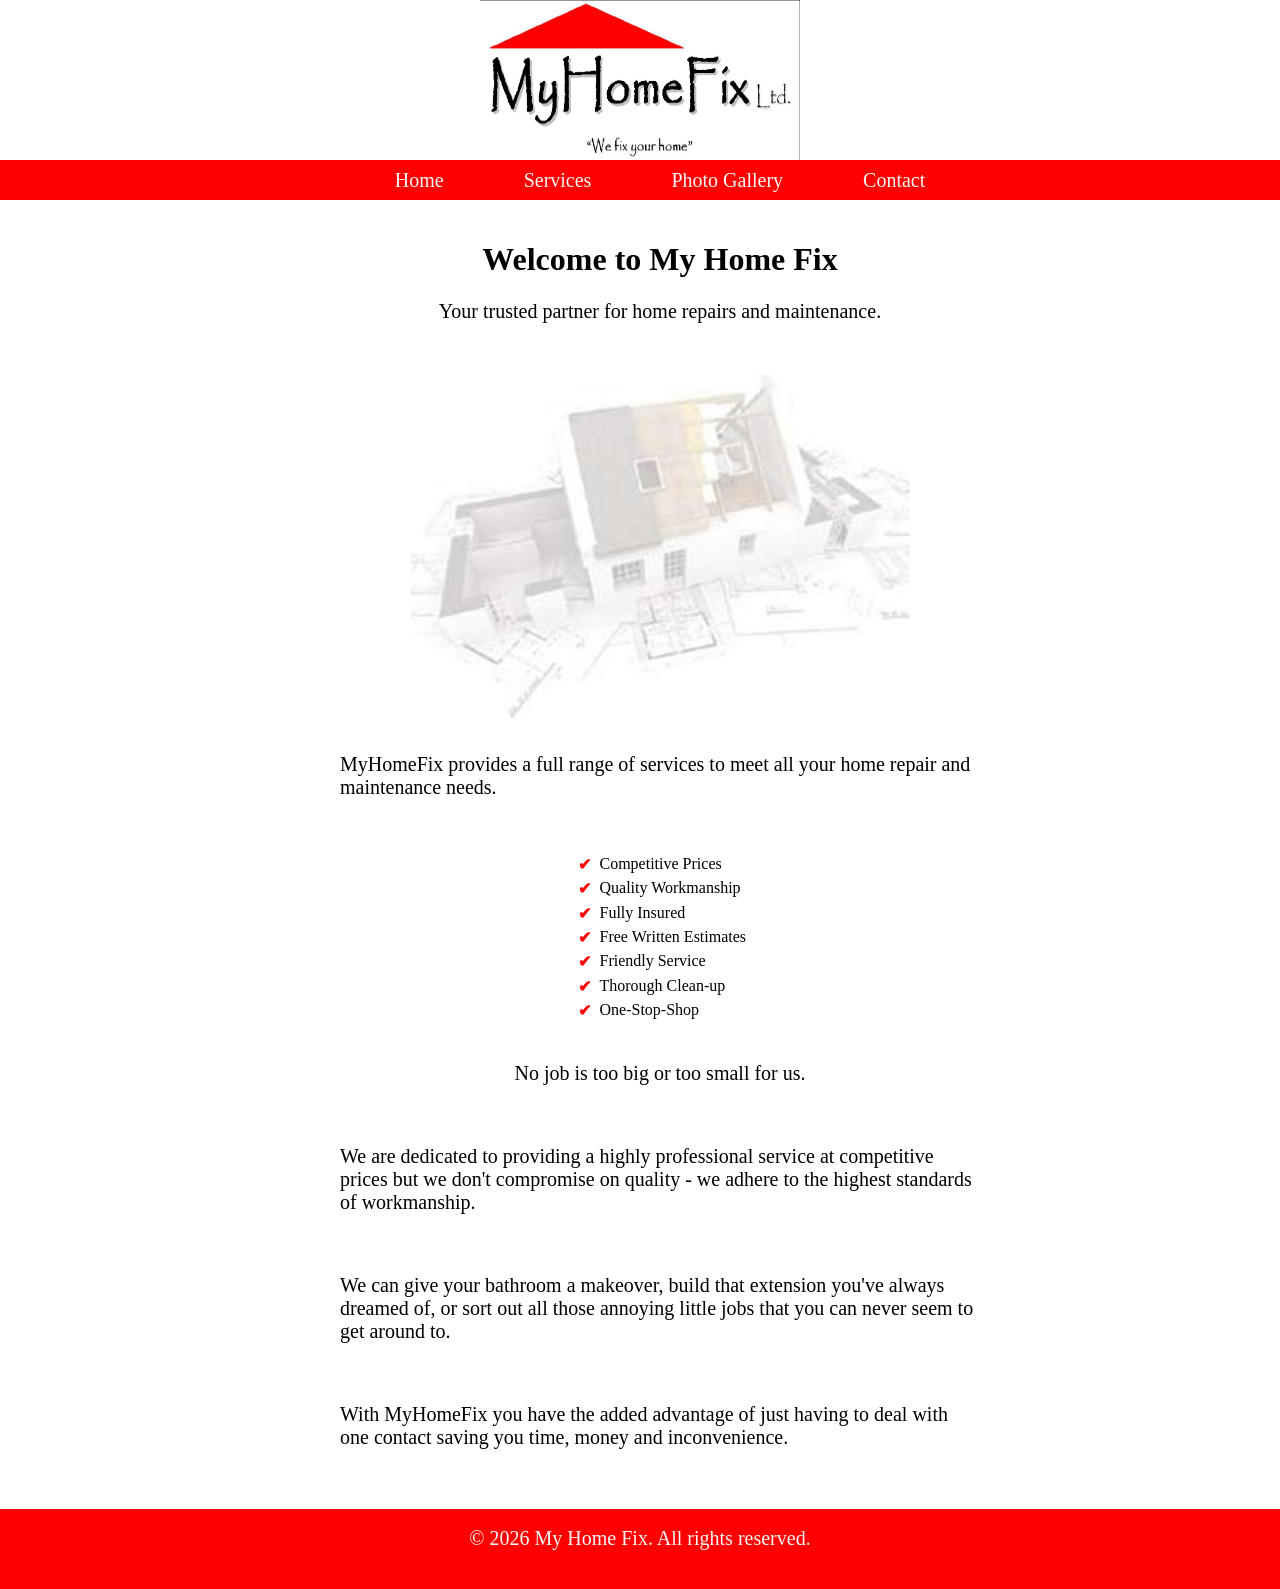
==== index.html @ 237935fc "Rename Index.html to index.html" ====
<!DOCTYPE html>
<html lang="en">
<head>
    <meta charset="UTF-8">
    <meta name="viewport" content="width=device-width, initial-scale=1.0">
    <title>My Home Fix - Home</title>
    <link rel="stylesheet" href="mhf_styles.css">
</head>
<body>
    <header>
        <img class="mhf-logo" src="Images/myHomeFixLogo.jpg.png" alt="My Home Fix Logo">
    </header>
    <nav class="navContainer">
            <ul class="navList">
                <li class="navItem"><a href="index.html">Home</a></li>
                <li class="navItem"><a href="services.html">Services</a></li>
                <li class="navItem"><a href="photo_gallery.html">Photo Gallery</a></li>
                <li class="navItem"><a href="contact.html">Contact</a></li>
            </ul>
        </nav>
    <div class="pageContainer">
        <main>
            <h1>Welcome to My Home Fix</h1>
            <p>Your trusted partner for home repairs and maintenance.</p>
            <img src="Images/background-house.jpg.png" alt="Home Repair">
        </main>
        <div class="introduction">
            <p>MyHomeFix provides a full range of services to meet all your home repair and maintenance needs.</p>
            <ul class="checklist">
                <li>Competitive Prices</li>
                <li>Quality Workmanship</li>
                <li>Fully Insured</li>
                <li>Free Written Estimates</li>
                <li>Friendly Service</li>
                <li>Thorough Clean-up</li>
                <li>One-Stop-Shop</li>
            </ul>
            <p>No job is too big or too small for us.</p>
            <P>
                We are dedicated to providing a highly professional service at competitive prices but we don't 
               compromise on quality - we adhere to the highest standards of workmanship.
            </P>
            <p>
                We can give your bathroom a makeover, build that extension you've always dreamed of, or sort out all those annoying 
               little jobs that you can never seem to get around to.
            </p>
            <p>
               With MyHomeFix you have the added advantage of just having to deal with one contact saving you time, 
               money and inconvenience.
            </p>
        </div>
    </div>
    <footer>
        <p>&copy; 2026 My Home Fix. All rights reserved.</p>
    </footer>
</body>
</html>
---- mhf_styles.css ----
body {
    margin: auto;
    background-color: #f5f5f5;
}
header {
    width: 100%;
    height: 160px;
    background-size: 100% 100%;
    background-repeat: no-repeat;  
    /* background-color: royalblue; */
    background-color: #ffffff;
    display: flex;
    align-items: center;
    justify-content: center;
}
.mhf-logo {
    width: 25%;
    height: 160px;
    background-size: 100% 100%;
    background-repeat: no-repeat;  
}
.navContainer {
    width: 100%;
    height: 40px;
    background-color: #fe0000;
    display: flex;
    align-items: center;
    justify-content: center;
}
.navList {
    height: 40px;
    list-style-type: none;
    color: white;
    display: flex;
    flex-direction: row;
    align-items: center;
    justify-content: center;
    margin: 0;
}
.navContainer a {
    text-decoration: none;
    color: white;
    display: flex;
    align-items: center;
    justify-content: space-around;
    height: 100%;
    padding: 0px 20px;
}
.navItem {
    height: 40px;
    padding: 0px 20px;
    font-size: 20px;
    background-color: #fe0000;
    color: #f5f5f5;
    text-decoration: none;
}
.navItem a:link {
    background-color: #fe0000;
    color: #f5f5f5;
    text-decoration: none;
}
.navItem a:visited {
    background-color: #fe0000;
    color: #f5f5f5;
}
.navItem a:hover {
    background-color: #191919;
    color: #f5f5f5;
    cursor: pointer;
}
.navItem a:active {
    background-color: #191919;
    color: #f5f5f5;
}
.pageContainer {
    width: 100%;
    height: 100%;
    /* background-color: aqua; */
    background-color: #ffffff;
    padding: 20px;
    display: flex;
    flex-direction: column;
    align-items: center;
    justify-content: center;
    text-align: center;
}
.introduction {
    width: 50%;
    height: 100%;
    display: flex;
    flex-direction: column;
    align-items: center;
    justify-content: center;
    text-align: left;
}
p {
    font-size: 20px;
    margin-bottom: 40px;
}
.servicesList {
    background:rgba(255, 201, 84, 0.5);
}
.navListServices {
    width: 100%;
    height: 100%;
    display: flex;
    flex-direction: column;
    align-items: center;
    justify-content: center;
    text-align: center;
    list-style-type: none;
    padding: 0px;
}
.navItemServices {
    height: 40px;
    padding: 0px 20px;
    font-size: 20px;
    /* background-color: #fe0000; */
    color: #191919;
    text-decoration: none;
}
.navItemServices a:link {
    /* background-color: #fe0000; */
    color: #191919;
    text-decoration: none;
}
.navItemServices a:visited {
    /* background-color: #fe0000; */
    color: #191919;
}
.navItemServices a:hover {
    background-color: #191919;
    color: #f5f5f5;
    cursor: pointer;
}
.navItemServices a:active {
    background-color: #191919;
    color: #f5f5f5;
}
.checklist {
    list-style-type: none;
    padding-left: 1.25rem;
}
    
.checklist li {
    position: relative;
    margin-bottom: 0.4rem;
    padding-left: 0.35rem;
}

.checklist li::before {
    content: "✔";
    color: #fe0000;
    font-weight: bold;
    position: absolute;
    left: -1rem;
}

footer {
    width: 100%;
    height: 80px;
    background-size: 100% 100%;
    background-repeat: no-repeat;  
    background-color: #fe0000;
    color: #f5f5f5;
    display: flex;
    align-items: center;
    justify-content: center;
    position: relative;
    bottom: 0;
}

@media (max-width: 767px) {
    .mhf-logo {
        width: 100%;
    }
    .navContainer {
        flex-direction: column;
        height: auto;
    }
    .navContainer a {
        width: 100%;
        justify-content: center;
        padding: 0px;
    }
    .navList {
        flex-direction: column;
        height: auto;
        padding: 0px;
    }
    .navItem {
        width: 100%;
        text-align: center;
    }
}
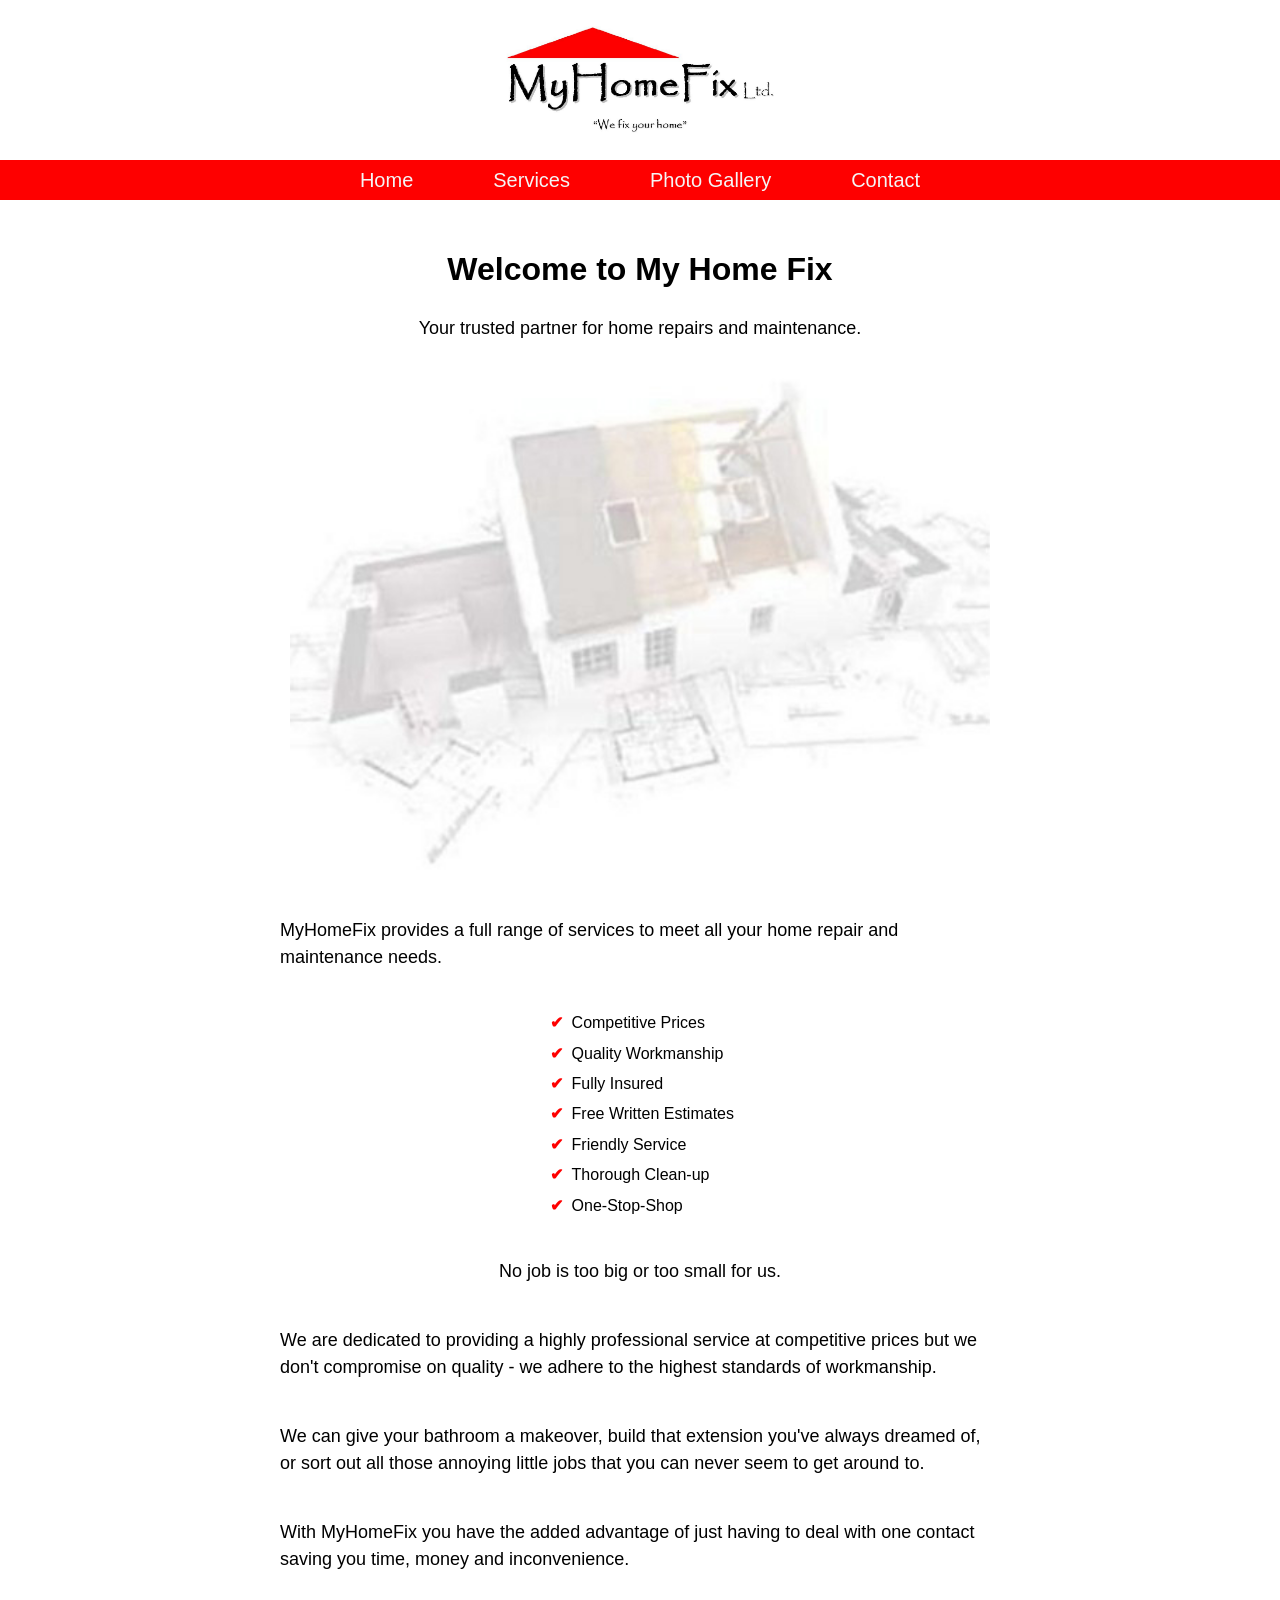
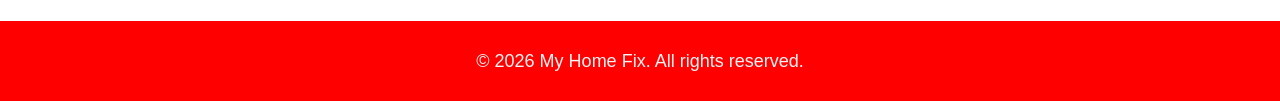
==== commit 474bb050: "Adjusted styling for responsive viewing. Added contact information. Adjusted header image." ====
--- a/index.html
+++ b/index.html
@@ -19,7 +19,7 @@
             </ul>
         </nav>
     <div class="pageContainer">
-        <main>
+        <main class="main">
             <h1>Welcome to My Home Fix</h1>
             <p>Your trusted partner for home repairs and maintenance.</p>
             <img src="Images/background-house.jpg.png" alt="Home Repair">
@@ -51,7 +51,7 @@
         </div>
     </div>
     <footer>
-        <p>&copy; 2026 My Home Fix. All rights reserved.</p>
+        <p class="footerText">&copy; 2026 My Home Fix. All rights reserved.</p>
     </footer>
 </body>
 </html>
--- a/mhf_styles.css
+++ b/mhf_styles.css
@@ -1,41 +1,48 @@
+* {
+    box-sizing: border-box;
+}
+
 body {
-    margin: auto;
+    margin: 0;
     background-color: #f5f5f5;
+    font-family: Arial, Helvetica, sans-serif;
+    line-height: 1.5;
+    overflow-x: hidden;
 }
 header {
     width: 100%;
-    height: 160px;
-    background-size: 100% 100%;
-    background-repeat: no-repeat;  
-    /* background-color: royalblue; */
+    min-height: 160px;
     background-color: #ffffff;
     display: flex;
     align-items: center;
     justify-content: center;
+    padding: 16px;
 }
 .mhf-logo {
-    width: 25%;
-    height: 160px;
-    background-size: 100% 100%;
-    background-repeat: no-repeat;  
+    width: min(280px, 45%);
+    height: auto;
+    display: block;
+    object-fit: contain;
 }
 .navContainer {
     width: 100%;
-    height: 40px;
-    background-color: #fe0000;
-    display: flex;
-    align-items: center;
-    justify-content: center;
+    background-color: #fe0000;
+    display: flex;
+    align-items: center;
+    justify-content: center;
+    padding: 0 12px;
 }
 .navList {
-    height: 40px;
+    width: 100%;
     list-style-type: none;
     color: white;
     display: flex;
     flex-direction: row;
     align-items: center;
     justify-content: center;
-    margin: 0;
+    flex-wrap: wrap;
+    margin: 0;
+    padding: 0;
 }
 .navContainer a {
     text-decoration: none;
@@ -74,31 +81,69 @@
 }
 .pageContainer {
     width: 100%;
+    background-color: #ffffff;
+    padding: 24px clamp(16px, 4vw, 32px);
+    display: flex;
+    flex-direction: column;
+    align-items: center;
+    justify-content: center;
+    text-align: center;
+}
+.main {
+    margin-bottom: 20px;
+    width: 100%;
+}
+.main img {
+    width: min(100%, 700px);
+    height: auto;
+    display: block;
+    margin: 0 auto;
+    border-radius: 8px;
+}
+.introduction {
+    width: min(100%, 720px);
     height: 100%;
-    /* background-color: aqua; */
-    background-color: #ffffff;
-    padding: 20px;
-    display: flex;
-    flex-direction: column;
-    align-items: center;
-    justify-content: center;
+    display: flex;
+    flex-direction: column;
+    align-items: center;
+    justify-content: center;
+    text-align: left;
+}
+p {
+    font-size: 18px;
+    margin-bottom: 24px;
+}
+.servicesList {
+    background: rgba(255, 201, 84, 0.5);
+    padding: 16px;
+    border-radius: 8px;
+}
+.gallery {
+    width: min(100%, 1000px);
+    display: grid;
+    grid-template-columns: repeat(2, minmax(0, 1fr));
+    gap: 24px;
+    margin-top: 20px;
+}
+.imageContainer {
+    display: flex;
+    flex-direction: column;
+    align-items: center;
     text-align: center;
-}
-.introduction {
-    width: 50%;
-    height: 100%;
-    display: flex;
-    flex-direction: column;
-    align-items: center;
-    justify-content: center;
-    text-align: left;
-}
-p {
-    font-size: 20px;
-    margin-bottom: 40px;
-}
-.servicesList {
-    background:rgba(255, 201, 84, 0.5);
+    gap: 10px;
+}
+.imageContainer img {
+    width: 100%;
+    max-width: 420px;
+    height: auto;
+    display: block;
+    border-radius: 8px;
+    object-fit: cover;
+    box-shadow: 0 3px 10px rgba(0, 0, 0, 0.12);
+}
+.imageContainer p {
+    margin: 0;
+    font-size: 16px;
 }
 .navListServices {
     width: 100%;
@@ -141,7 +186,7 @@
     list-style-type: none;
     padding-left: 1.25rem;
 }
-    
+
 .checklist li {
     position: relative;
     margin-bottom: 0.4rem;
@@ -156,6 +201,65 @@
     left: -1rem;
 }
 
+.flexRow {
+    width: 100%;
+    display: flex;
+    flex-direction: row;
+    align-items: flex-start;
+    justify-content: space-between;
+}
+
+.flexCol {
+    width: 100%;
+    display: flex;
+    flex-direction: column;
+    align-items: flex-start;
+    justify-content: flex-start;
+}
+
+.contactList {
+    width: min(900px, 100%);
+    display: flex;
+    flex-direction: row;
+    gap: 2rem;
+    margin-top: 1rem;
+}
+
+.contactCard {
+    flex: 1;
+    display: flex;
+    flex-direction: column;
+    align-items: flex-start;
+    justify-content: flex-start;
+    padding: 1.25rem 1.5rem;
+    background: #fffaf2;
+    border: 1px solid #f0d9a7;
+    border-radius: 10px;
+    box-shadow: 0 2px 8px rgba(0, 0, 0, 0.06);
+}
+
+.h2 {
+    font-size: 24px;
+    margin: 0 0 10px;
+    text-align: left;
+    color: #191919;
+}
+
+.caInfo {
+    height: 100%;
+    list-style-type: none;
+    padding-left: 0;
+    margin: 0;
+    text-align: left;
+}
+
+.caInfo li {
+    margin-bottom: 0.6rem;
+    line-height: 1.5;
+    font-size: 18px;
+    color: #333333;
+}
+
 footer {
     width: 100%;
     height: 80px;
@@ -169,27 +273,116 @@
     position: relative;
     bottom: 0;
 }
+.footerText {
+    margin: 0;
+}
+
+@media (max-width: 1024px) {
+    .mhf-logo {
+        width: 35%;
+    }
+
+    .introduction {
+        width: 80%;
+    }
+
+    .contactList {
+        width: 90%;
+    }
+}
 
 @media (max-width: 767px) {
+    header {
+        min-height: auto;
+        padding: 12px;
+    }
+
     .mhf-logo {
-        width: 100%;
-    }
+        width: min(70%, 220px);
+    }
+
     .navContainer {
         flex-direction: column;
-        height: auto;
-    }
+        padding: 8px 0;
+    }
+
     .navContainer a {
         width: 100%;
         justify-content: center;
-        padding: 0px;
-    }
+        padding: 10px 0;
+    }
+
     .navList {
         flex-direction: column;
+        padding: 0px;
+    }
+
+    .navItem {
+        width: 100%;
         height: auto;
-        padding: 0px;
-    }
-    .navItem {
-        width: 100%;
         text-align: center;
     }
+
+    .pageContainer {
+        padding: 16px;
+    }
+
+    .main img {
+        width: 100%;
+    }
+
+    .gallery {
+        grid-template-columns: 1fr;
+        gap: 16px;
+    }
+
+    .imageContainer img {
+        max-width: 100%;
+    }
+
+    .introduction {
+        width: 100%;
+    }
+
+    p {
+        font-size: 16px;
+        margin-bottom: 20px;
+    }
+
+    .contactList {
+        flex-direction: column;
+        width: 100%;
+        gap: 1.25rem;
+    }
+
+    .contactCard {
+        padding: 1rem;
+    }
+
+    .h2 {
+        font-size: 20px;
+    }
+
+    .caInfo li {
+        font-size: 16px;
+    }
+
+    footer {
+        height: auto;
+        padding: 16px;
+    }
+}
+
+@media (max-width: 480px) {
+    .h2 {
+        font-size: 18px;
+    }
+
+    p {
+        font-size: 15px;
+    }
+
+    .caInfo li {
+        font-size: 15px;
+    }
 }
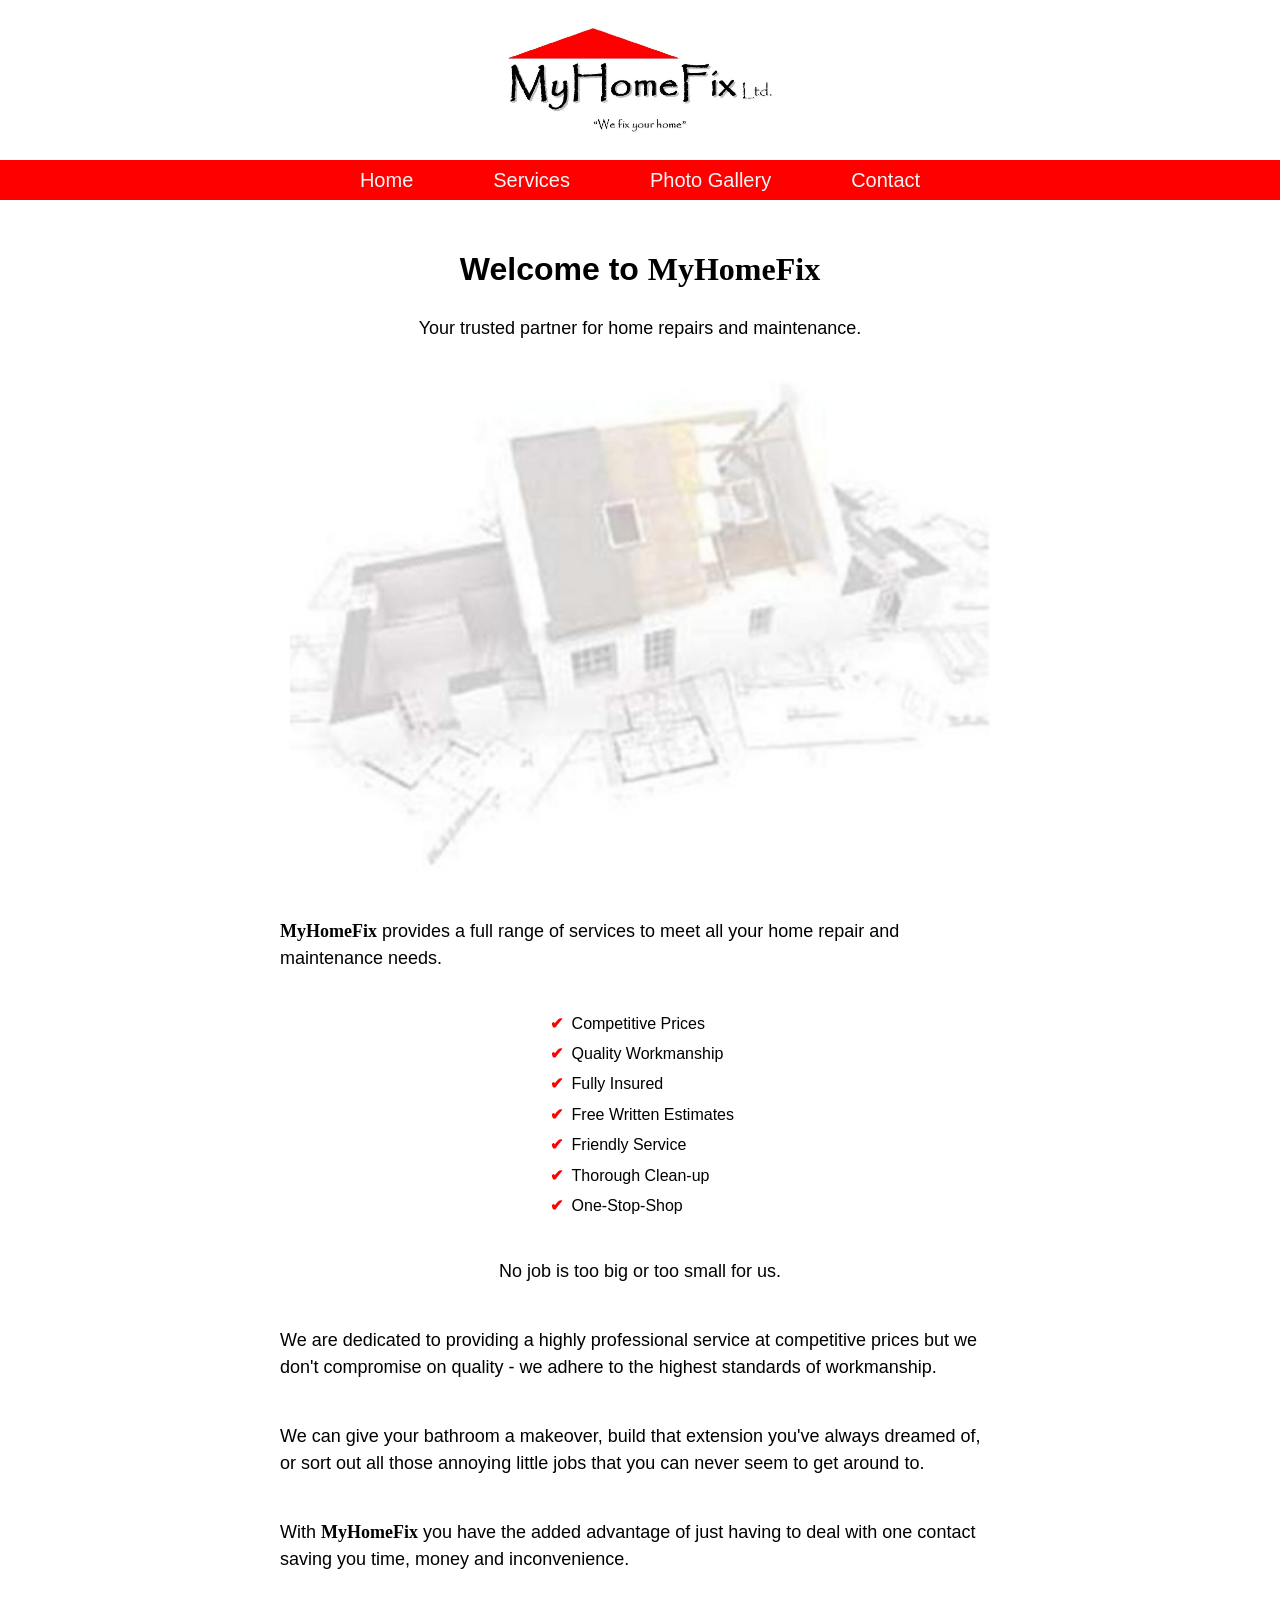
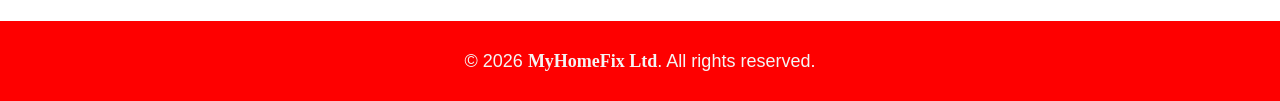
==== commit be7c97f5: "Added new images to photo Gallery, new logo, adjusted accessibility text and position images in cert" ====
--- a/index.html
+++ b/index.html
@@ -8,7 +8,7 @@
 </head>
 <body>
     <header>
-        <img class="mhf-logo" src="Images/myHomeFixLogo.jpg.png" alt="My Home Fix Logo">
+        <img class="mhf-logo" src="Images/myHomeFixLogo.jpg" alt="My Home Fix Logo">
     </header>
     <nav class="navContainer">
             <ul class="navList">
@@ -20,12 +20,12 @@
         </nav>
     <div class="pageContainer">
         <main class="main">
-            <h1>Welcome to My Home Fix</h1>
+            <h1>Welcome to <span class="highlight">MyHomeFix</span></h1>
             <p>Your trusted partner for home repairs and maintenance.</p>
-            <img src="Images/background-house.jpg.png" alt="Home Repair">
+            <img src="Images/background-house.jpg" alt="Home Repair">
         </main>
         <div class="introduction">
-            <p>MyHomeFix provides a full range of services to meet all your home repair and maintenance needs.</p>
+            <p><span class="highlight">MyHomeFix</span> provides a full range of services to meet all your home repair and maintenance needs.</p>
             <ul class="checklist">
                 <li>Competitive Prices</li>
                 <li>Quality Workmanship</li>
@@ -45,13 +45,13 @@
                little jobs that you can never seem to get around to.
             </p>
             <p>
-               With MyHomeFix you have the added advantage of just having to deal with one contact saving you time, 
+               With <span class="highlight">MyHomeFix</span> you have the added advantage of just having to deal with one contact saving you time, 
                money and inconvenience.
             </p>
         </div>
     </div>
     <footer>
-        <p class="footerText">&copy; 2026 My Home Fix. All rights reserved.</p>
+        <p class="footerText">&copy; 2026 <span class="highlight">MyHomeFix Ltd</span>. All rights reserved.</p>
     </footer>
 </body>
 </html>
--- a/mhf_styles.css
+++ b/mhf_styles.css
@@ -109,14 +109,62 @@
     justify-content: center;
     text-align: left;
 }
+.highlight {
+    font-family: Papyrus, fantasy;
+    font-weight: bold;
+}
 p {
     font-size: 18px;
     margin-bottom: 24px;
 }
 .servicesList {
+    width: min(100%, 1000px);
     background: rgba(255, 201, 84, 0.5);
     padding: 16px;
     border-radius: 8px;
+}
+.serviceAccordionGroup {
+    display: flex;
+    flex-direction: column;
+    gap: 12px;
+    margin-top: 12px;
+}
+.serviceAccordion {
+    border: 1px solid #e6b64a;
+    border-radius: 8px;
+    background: #fffdf7;
+    overflow: hidden;
+}
+.serviceSummary {
+    cursor: pointer;
+    list-style: none;
+    padding: 16px 20px;
+    font-size: 20px;
+    font-weight: bold;
+    color: #191919;
+    background: linear-gradient(135deg, #ffd66b, #f3b23a);
+    display: flex;
+    align-items: center;
+    justify-content: space-between;
+    transition: background 0.2s ease;
+}
+.serviceSummary::-webkit-details-marker {
+    display: none;
+}
+.serviceSummary::after {
+    content: "+";
+    font-size: 24px;
+    font-weight: bold;
+    color: #7a4f00;
+}
+.serviceAccordion[open] .serviceSummary {
+    background: linear-gradient(135deg, #f4b400, #d89600);
+}
+.serviceAccordion[open] .serviceSummary::after {
+    content: "−";
+}
+.serviceAccordionContent {
+    padding: 16px;
 }
 .gallery {
     width: min(100%, 1000px);
@@ -145,43 +193,21 @@
     margin: 0;
     font-size: 16px;
 }
-.navListServices {
-    width: 100%;
+
+.serInfo {
     height: 100%;
-    display: flex;
-    flex-direction: column;
-    align-items: center;
-    justify-content: center;
-    text-align: center;
-    list-style-type: none;
-    padding: 0px;
-}
-.navItemServices {
-    height: 40px;
-    padding: 0px 20px;
-    font-size: 20px;
-    /* background-color: #fe0000; */
-    color: #191919;
-    text-decoration: none;
-}
-.navItemServices a:link {
-    /* background-color: #fe0000; */
-    color: #191919;
-    text-decoration: none;
-}
-.navItemServices a:visited {
-    /* background-color: #fe0000; */
-    color: #191919;
-}
-.navItemServices a:hover {
-    background-color: #191919;
-    color: #f5f5f5;
-    cursor: pointer;
-}
-.navItemServices a:active {
-    background-color: #191919;
-    color: #f5f5f5;
-}
+    list-style-type: disc;
+    padding-left: 0;
+    margin: 0;
+    text-align: left;
+}
+.serInfo li {
+    margin-bottom: 0.6rem;
+    line-height: 1.5;
+    font-size: 18px;
+    color: #333333;
+}
+
 .checklist {
     list-style-type: none;
     padding-left: 1.25rem;
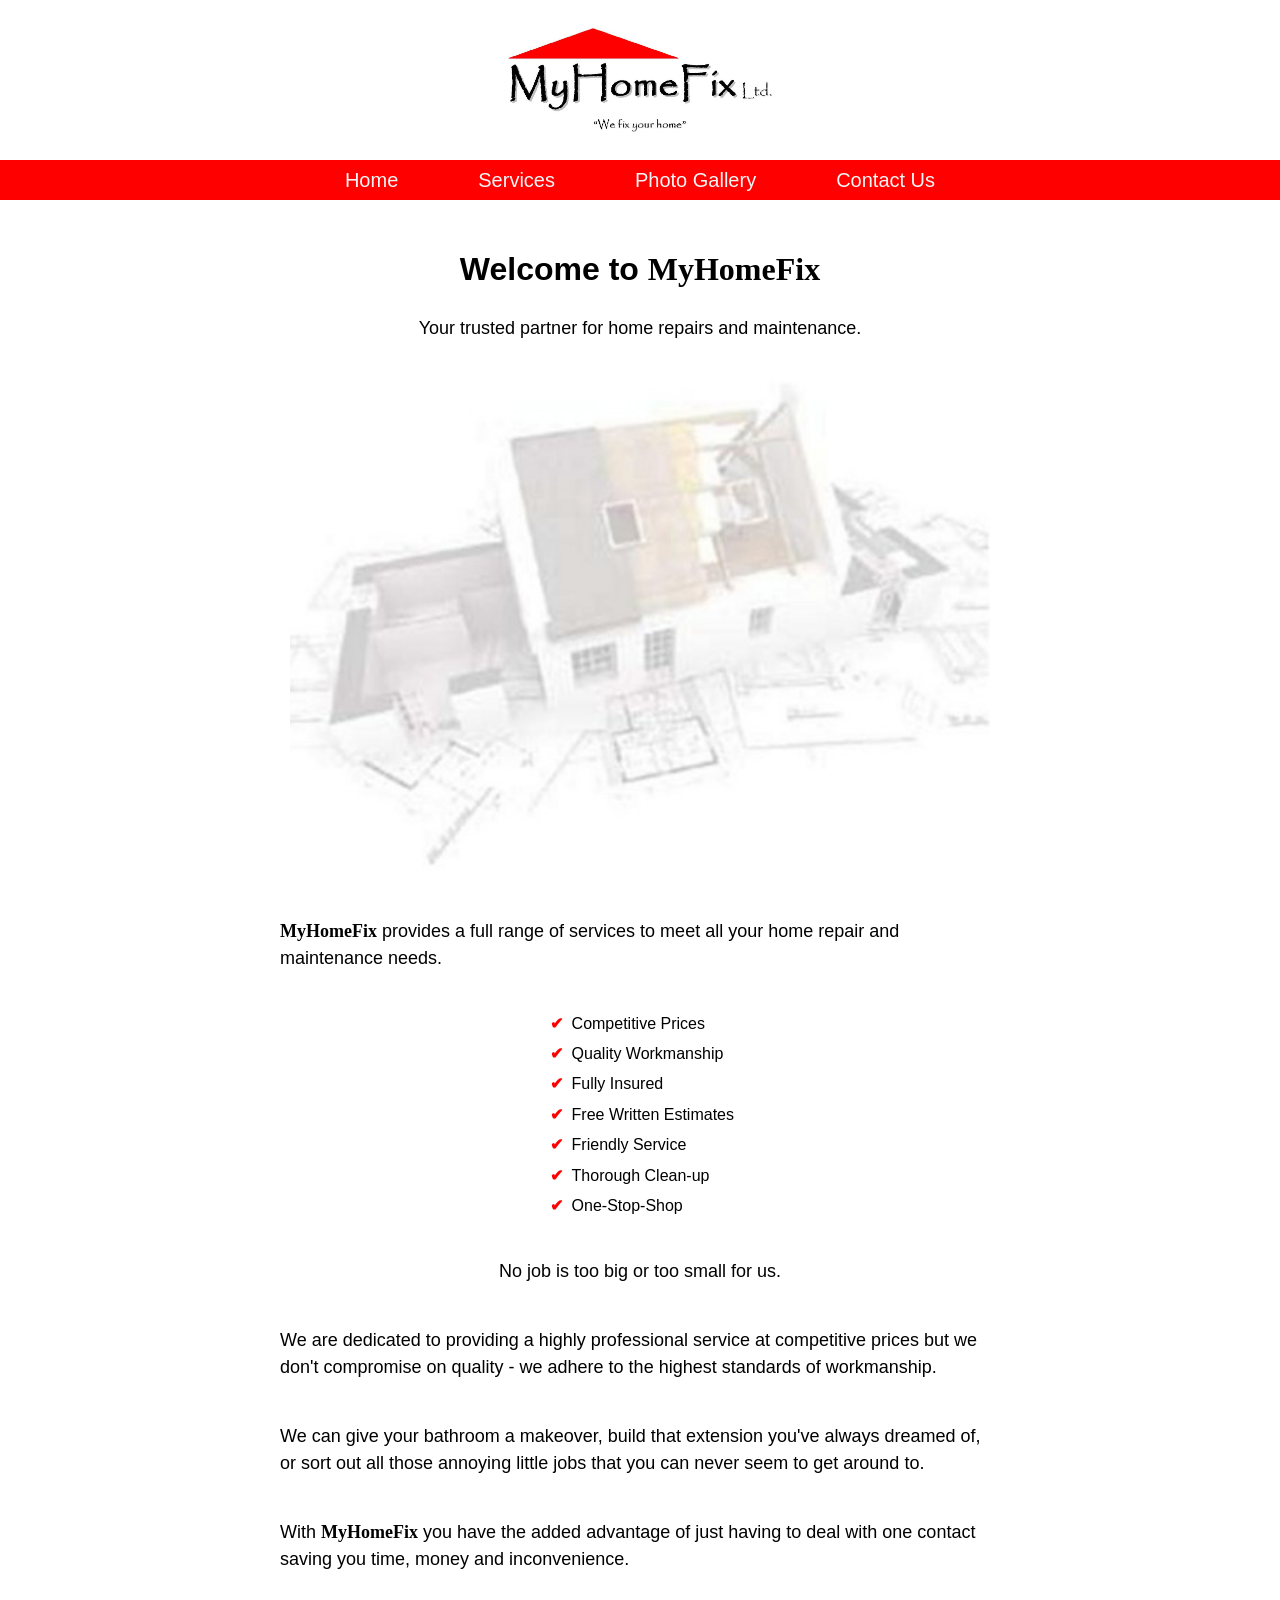
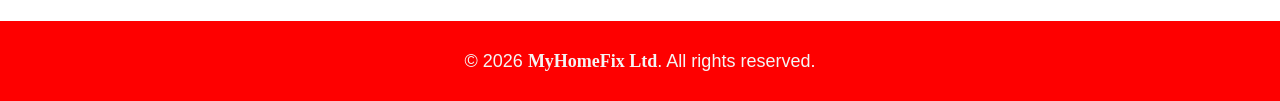
==== commit 2ac48371: "Adjusted address info and changed contact to contact us on nav bar." ====
--- a/index.html
+++ b/index.html
@@ -15,7 +15,7 @@
                 <li class="navItem"><a href="index.html">Home</a></li>
                 <li class="navItem"><a href="services.html">Services</a></li>
                 <li class="navItem"><a href="photo_gallery.html">Photo Gallery</a></li>
-                <li class="navItem"><a href="contact.html">Contact</a></li>
+                <li class="navItem"><a href="contact.html">Contact Us</a></li>
             </ul>
         </nav>
     <div class="pageContainer">
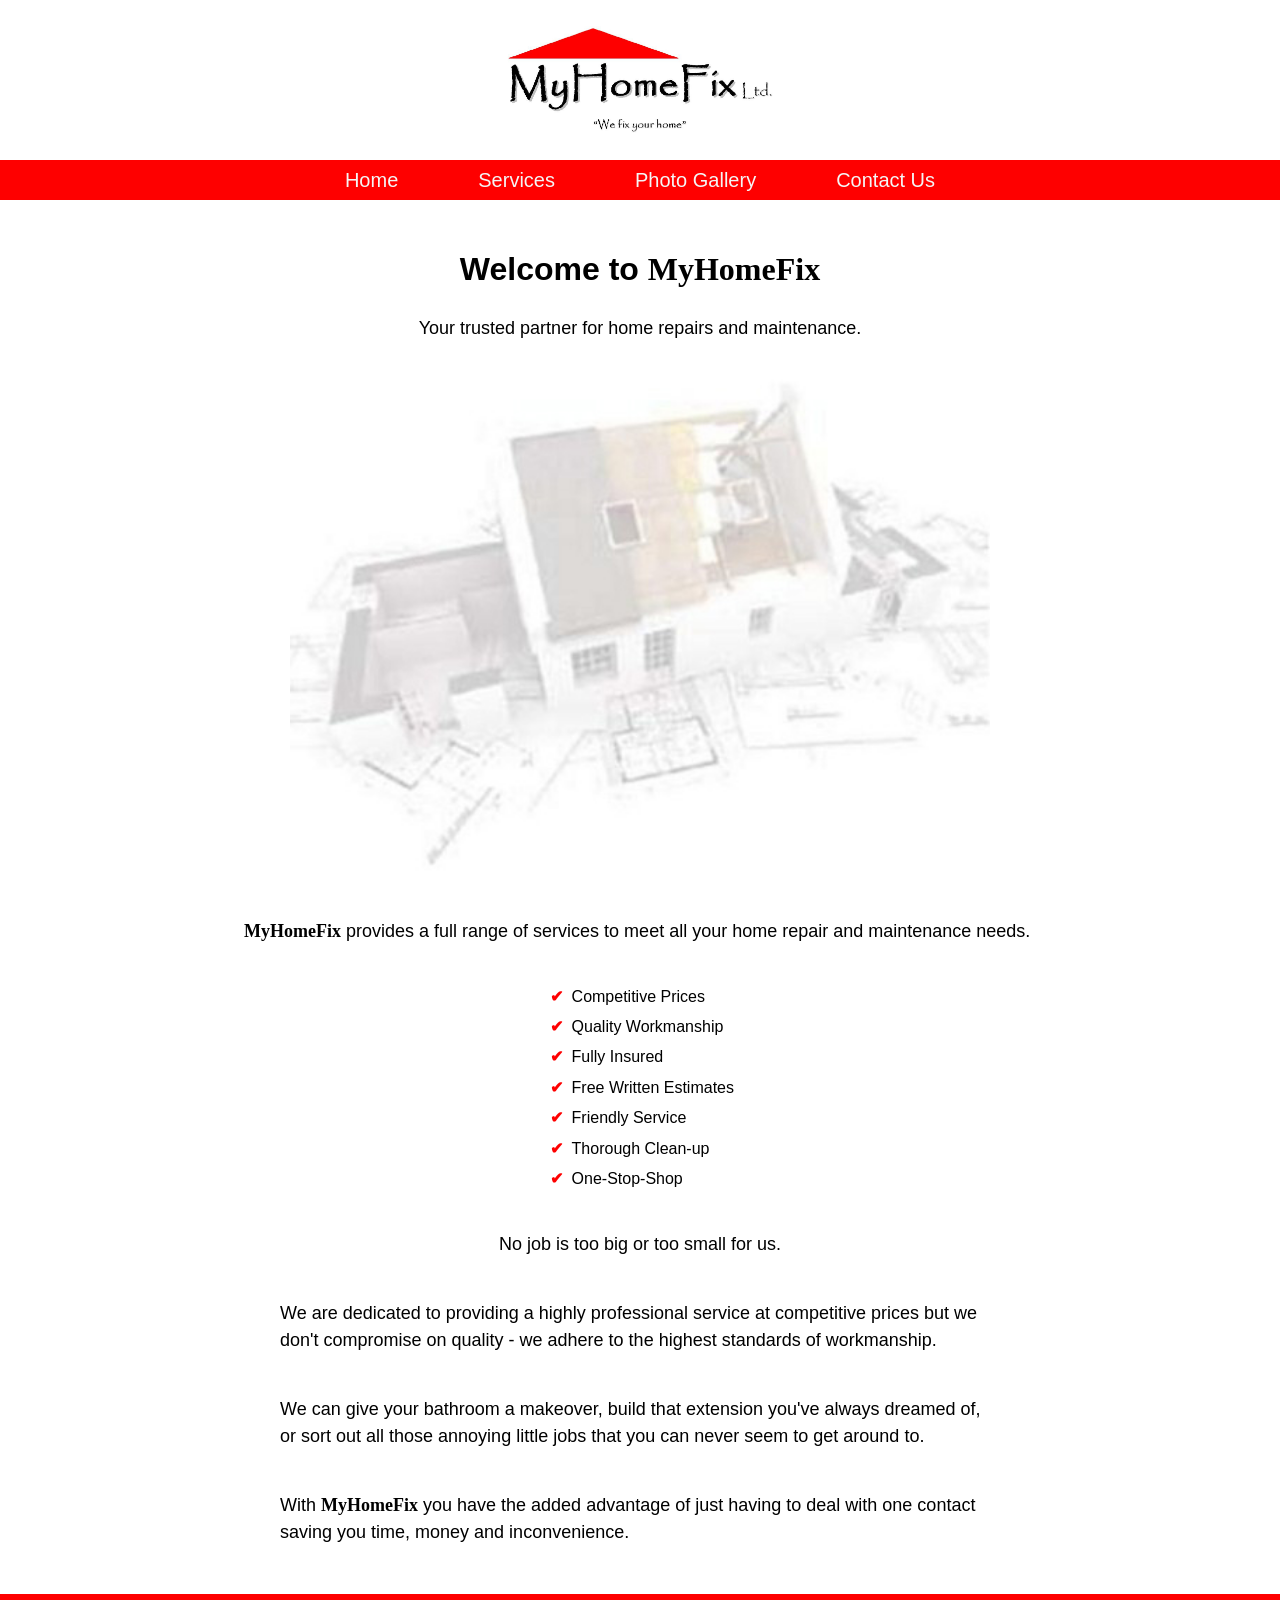
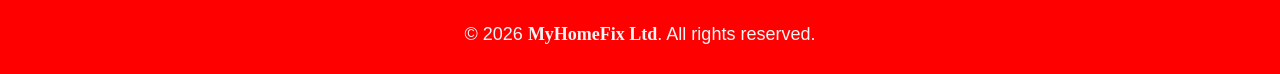
==== commit 5e4e466f: "Adjusted with of intro line on desktop display for a cleaner display." ====
--- a/index.html
+++ b/index.html
@@ -25,7 +25,7 @@
             <img src="Images/background-house.jpg" alt="Home Repair">
         </main>
         <div class="introduction">
-            <p><span class="highlight">MyHomeFix</span> provides a full range of services to meet all your home repair and maintenance needs.</p>
+            <p class="introText"><span class="highlight">MyHomeFix</span> provides a full range of services to meet all your home repair and maintenance needs.</p>
             <ul class="checklist">
                 <li>Competitive Prices</li>
                 <li>Quality Workmanship</li>
--- a/mhf_styles.css
+++ b/mhf_styles.css
@@ -108,6 +108,9 @@
     align-items: center;
     justify-content: center;
     text-align: left;
+}
+.introText {
+    width: 110%;
 }
 .highlight {
     font-family: Papyrus, fantasy;
@@ -312,6 +315,10 @@
         width: 80%;
     }
 
+    .introText {
+        width: 100%;
+    }
+
     .contactList {
         width: 90%;
     }
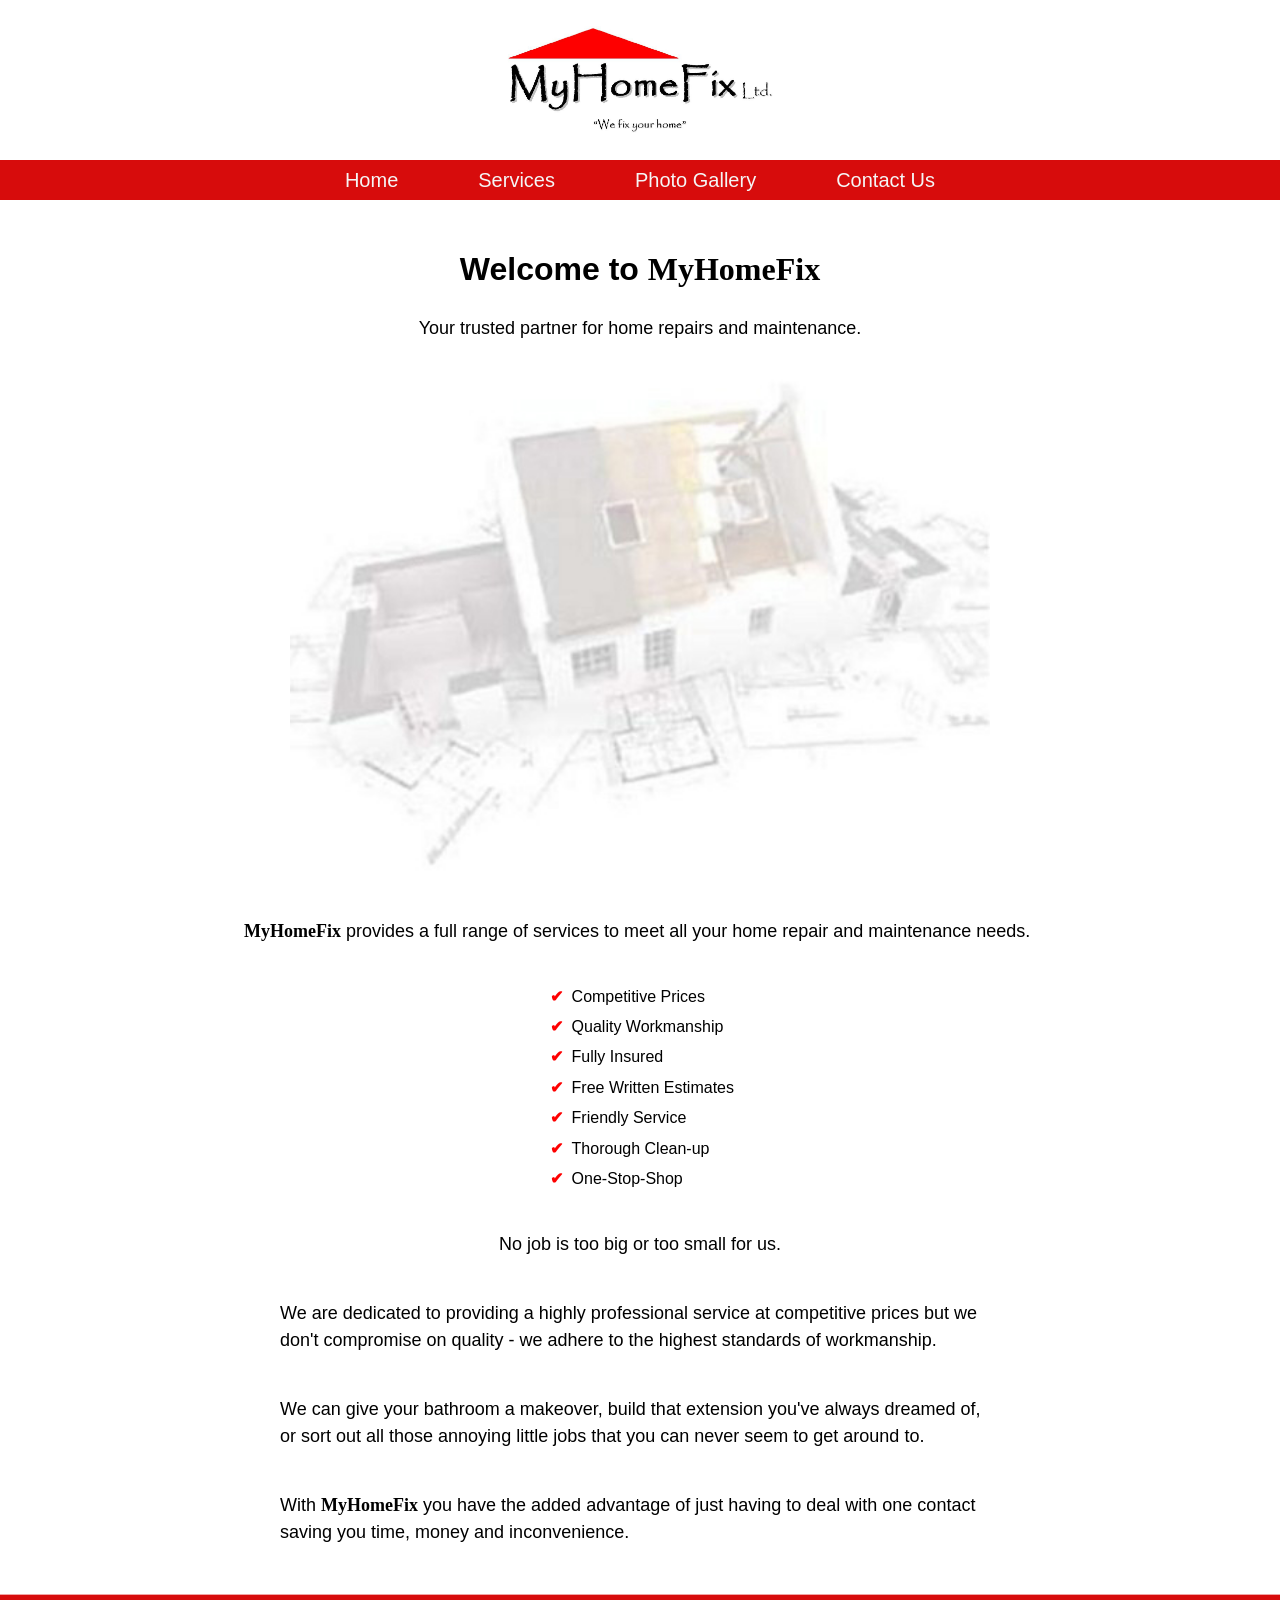
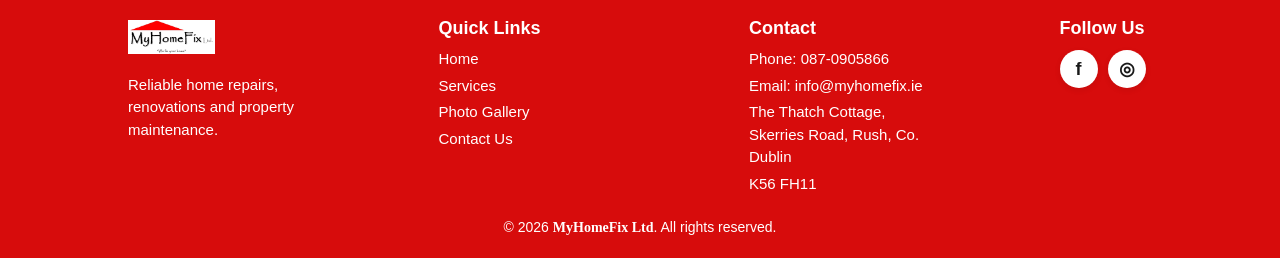
==== commit 8df69de8: "Adjusted footer and nav" ====
--- a/index.html
+++ b/index.html
@@ -50,7 +50,41 @@
             </p>
         </div>
     </div>
-    <footer>
+    <footer class="siteFooter">
+        <div class="footerContent">
+            <div class="footerSection">
+                <img class="mhf-logo logofootSection" src="Images/myHomeFixLogo.jpg" alt="My Home Fix Logo">
+                <p>Reliable home repairs, renovations and property maintenance.</p>
+            </div>
+            <div class="footerSection">
+                <h3>Quick Links</h3>
+                <ul class="footerLinks">
+                    <li><a href="index.html">Home</a></li>
+                    <li><a href="services.html">Services</a></li>
+                    <li><a href="photo_gallery.html">Photo Gallery</a></li>
+                    <li><a href="contact.html">Contact Us</a></li>
+                </ul>
+            </div>
+            <div class="footerSection">
+                <h3>Contact</h3>
+                <ul class="footerInfo">
+                    <li>Phone: 087-0905866</li>
+                    <li>Email: info@myhomefix.ie</li>
+                    <li>The Thatch Cottage, Skerries Road, Rush, Co. Dublin</li>
+                    <li>K56 FH11</li>
+                </ul>            </div>
+            <div class="footerSection">
+                <h3>Follow Us</h3>
+                <div class="socialLinks">
+                    <a href="https://www.facebook.com" target="_blank" rel="noopener noreferrer" aria-label="Facebook">
+                        <span class="socialIcon">f</span>
+                    </a>
+                    <a href="https://www.instagram.com" target="_blank" rel="noopener noreferrer" aria-label="Instagram">
+                        <span class="socialIcon">◎</span>
+                    </a>
+                </div>
+            </div>
+        </div>
         <p class="footerText">&copy; 2026 <span class="highlight">MyHomeFix Ltd</span>. All rights reserved.</p>
     </footer>
 </body>
--- a/mhf_styles.css
+++ b/mhf_styles.css
@@ -26,7 +26,7 @@
 }
 .navContainer {
     width: 100%;
-    background-color: #fe0000;
+   background: #d70c0c;
     display: flex;
     align-items: center;
     justify-content: center;
@@ -57,26 +57,26 @@
     height: 40px;
     padding: 0px 20px;
     font-size: 20px;
-    background-color: #fe0000;
+    background: #d70c0c;
     color: #f5f5f5;
     text-decoration: none;
 }
 .navItem a:link {
-    background-color: #fe0000;
+    background: #d70c0c;
     color: #f5f5f5;
     text-decoration: none;
 }
 .navItem a:visited {
-    background-color: #fe0000;
+    background: #d70c0c;
     color: #f5f5f5;
 }
 .navItem a:hover {
-    background-color: #191919;
+    background: #191919;
     color: #f5f5f5;
     cursor: pointer;
 }
 .navItem a:active {
-    background-color: #191919;
+    background: #191919;
     color: #f5f5f5;
 }
 .pageContainer {
@@ -122,7 +122,9 @@
 }
 .servicesList {
     width: min(100%, 1000px);
-    background: rgba(255, 201, 84, 0.5);
+    /* background: rgba(255, 201, 84, 0.5); */
+    background: #fffaf2;
+    border: 1px solid #f0d9a7;
     padding: 16px;
     border-radius: 8px;
 }
@@ -267,6 +269,64 @@
     box-shadow: 0 2px 8px rgba(0, 0, 0, 0.06);
 }
 
+.contactFormCard {
+    width: min(900px, 100%);
+    margin-top: 1.5rem;
+    padding: 1.25rem 1.5rem;
+    background: #fffaf2;
+    border: 1px solid #f0d9a7;
+    border-radius: 10px;
+    box-shadow: 0 2px 8px rgba(0, 0, 0, 0.06);
+    text-align: left;
+}
+
+.contactForm {
+    display: flex;
+    flex-direction: column;
+    gap: 0.75rem;
+}
+
+.contactForm label {
+    font-weight: bold;
+    color: #191919;
+}
+
+.contactForm input,
+.contactForm textarea {
+    width: 100%;
+    padding: 0.75rem;
+    border: 1px solid #d8c28c;
+    border-radius: 6px;
+    font-size: 16px;
+    font-family: inherit;
+}
+
+.contactForm textarea {
+    resize: vertical;
+    min-height: 120px;
+}
+
+.contactForm button {
+    align-self: flex-start;
+    border: none;
+    border-radius: 6px;
+    padding: 0.8rem 1.2rem;
+    background-color: #fe0000;
+    color: #ffffff;
+    font-size: 16px;
+    cursor: pointer;
+}
+
+.contactForm button:hover {
+    background-color: #c80000;
+}
+
+.formNote {
+    margin-top: 0.75rem;
+    font-size: 14px;
+    color: #666666;
+}
+
 .h2 {
     font-size: 24px;
     margin: 0 0 10px;
@@ -291,19 +351,92 @@
 
 footer {
     width: 100%;
-    height: 80px;
-    background-size: 100% 100%;
-    background-repeat: no-repeat;  
-    background-color: #fe0000;
-    color: #f5f5f5;
-    display: flex;
-    align-items: center;
-    justify-content: center;
+    /* background: linear-gradient(135deg, #ffe0e0, #fca5a5); */
+    background: #d70c0c;
+    color: #ffffff;
+    padding: 20px clamp(16px, 4vw, 28px);
     position: relative;
     bottom: 0;
+    border-top: 1px solid #f2a3a3;
+}
+.siteFooter {
+    display: flex;
+    flex-direction: column;
+    gap: 12px;
+}
+.footerContent {
+    display: grid;
+    grid-template-columns: repeat(4, minmax(0, 1fr));
+    gap: 18px;
+    align-items: start;
+}
+.footerSection {
+    margin-left: 100px;
+}
+.logofootSection {
+    margin-top: 5px;
+    margin-bottom: 20px;
+}
+.footerSection h3 {
+    margin: 0 0 6px;
+    font-size: 18px;
+    color: #ffffff;
+}
+.footerSection p,
+.footerSection li {
+    margin: 0;
+    font-size: 15px;
+    color: #ffffff;
+}
+.footerLinks,
+.footerInfo {
+    list-style: none;
+    padding: 0;
+    margin: 0;
+    display: flex;
+    flex-direction: column;
+    gap: 4px;
+}
+.footerLinks a {
+    color: #ffffff;
+    text-decoration: none;
+}
+.footerLinks a:hover {
+    color: #191919;
+    text-decoration: underline;
+}
+.socialLinks {
+    display: flex;
+    flex-wrap: wrap;
+    gap: 10px;
+    margin-top: 8px;
+}
+.socialLinks a {
+    display: inline-flex;
+    align-items: center;
+    justify-content: center;
+    width: 38px;
+    height: 38px;
+    border-radius: 50%;
+    background-color: #ffffff;
+    color: #191919;
+    text-decoration: none;
+    font-weight: bold;
+    box-shadow: 0 2px 6px rgba(0, 0, 0, 0.08);
+}
+.socialLinks a:hover {
+    background-color: #191919;
+    color: #ffffff;
+}
+.socialIcon {
+    font-size: 18px;
+    line-height: 1;
 }
 .footerText {
-    margin: 0;
+    margin: 10px 0 0;
+    text-align: center;
+    font-size: 14px;
+    color: #ffffff;
 }
 
 @media (max-width: 1024px) {
@@ -321,6 +454,10 @@
 
     .contactList {
         width: 90%;
+    }
+
+    .footerSection {
+        margin-left: 0px;
     }
 }
 
@@ -401,8 +538,16 @@
     }
 
     footer {
-        height: auto;
-        padding: 16px;
+        padding: 20px 16px;
+    }
+
+    .footerContent {
+        grid-template-columns: 1fr;
+        gap: 16px;
+    }
+
+    .footerText {
+        text-align: left;
     }
 }
 
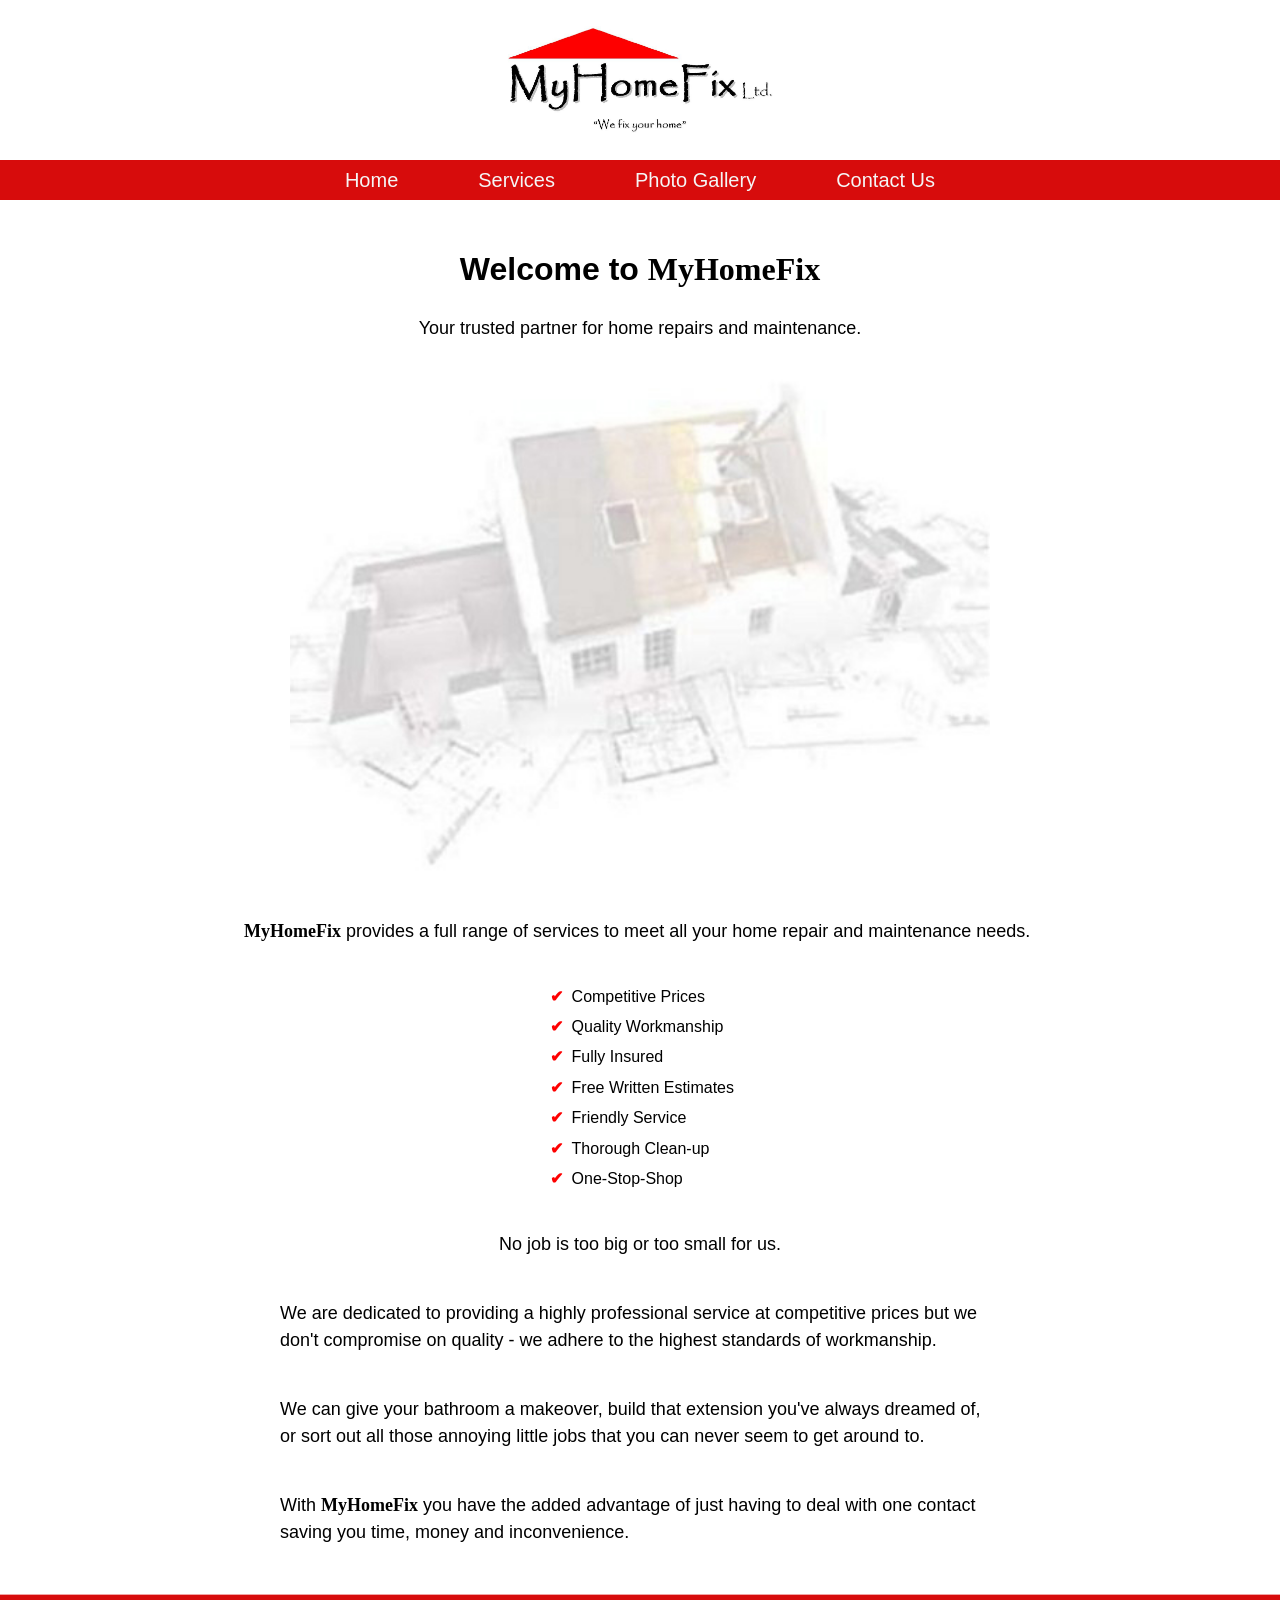
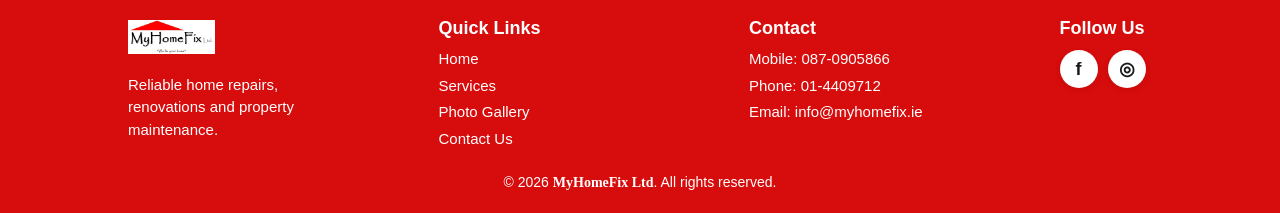
==== commit 755b647d: "Removed address from footer and added tel number" ====
--- a/index.html
+++ b/index.html
@@ -68,11 +68,11 @@
             <div class="footerSection">
                 <h3>Contact</h3>
                 <ul class="footerInfo">
-                    <li>Phone: 087-0905866</li>
+                    <li>Mobile: 087-0905866</li>
+                    <li>Phone: 01-4409712</li>
                     <li>Email: info@myhomefix.ie</li>
-                    <li>The Thatch Cottage, Skerries Road, Rush, Co. Dublin</li>
-                    <li>K56 FH11</li>
-                </ul>            </div>
+                </ul>            
+            </div>
             <div class="footerSection">
                 <h3>Follow Us</h3>
                 <div class="socialLinks">
--- a/mhf_styles.css
+++ b/mhf_styles.css
@@ -393,6 +393,7 @@
     list-style: none;
     padding: 0;
     margin: 0;
+    color: #ffffff;
     display: flex;
     flex-direction: column;
     gap: 4px;
